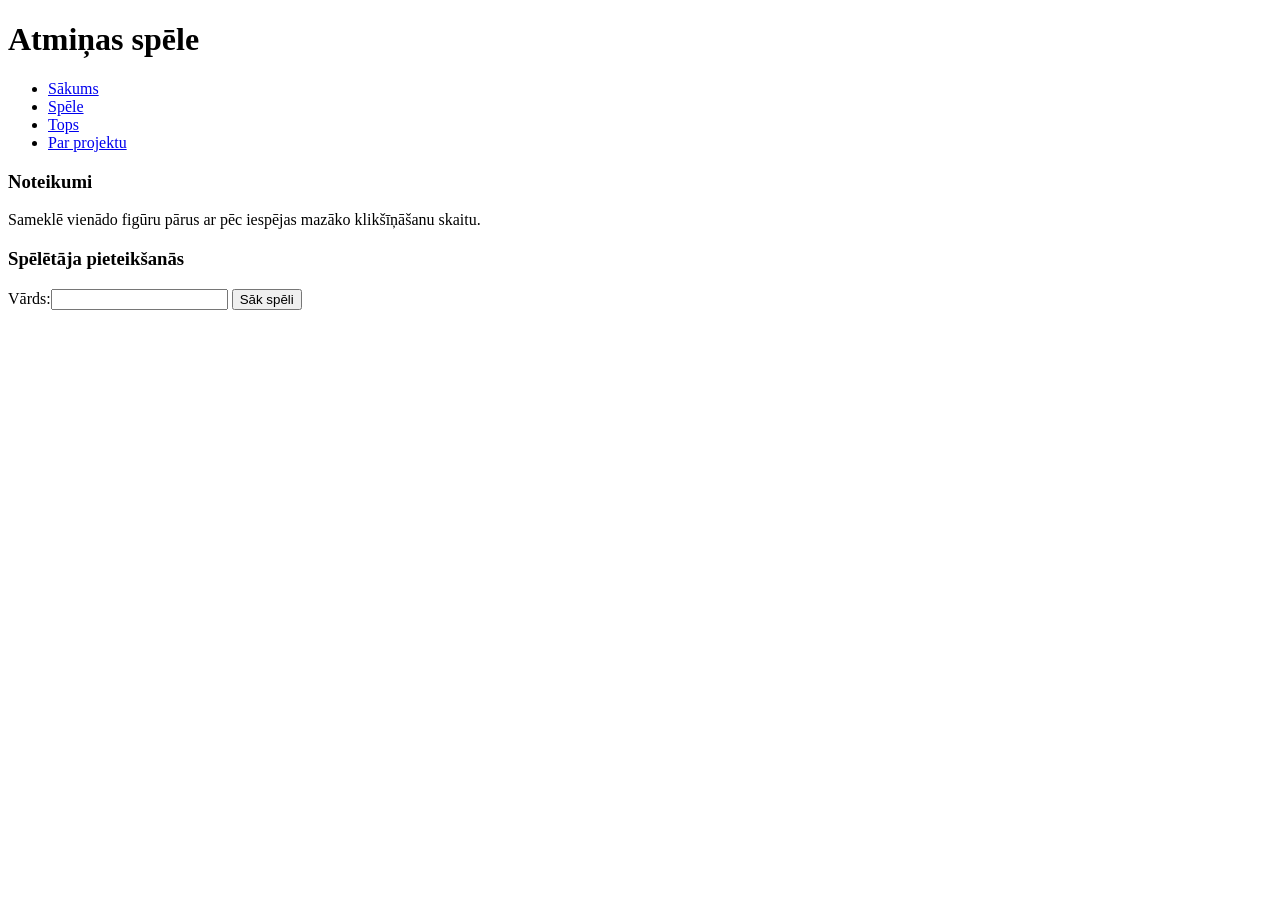
==== templates/index.html @ 8afe82dc "1" ====
<!DOCTYPE html>
<html>
<header>
    <meta charset="UTF-8">
    <title>Atmiņas spēle</title>
    <link href="static/style.css" rel="stylesheet">
</header>
<body>
    <div class="ietvars"><!--pelēkais laukums-->
        <div class="galviene"><!--virsraksts un meņuška-->
            <h1>Atmiņas spēle</h1>
            <ul>
                <li><a href="/">Sākums</a></li>
                <li><a href="spele">Spēle</a></li>
                <li><a href="tops">Tops</a></li>
                <li><a href="par">Par projektu</a></li>
            </ul>
        </div><!--aizver galvieni-->
        <div class="saturs">
            <h3>Noteikumi</h3>
            <p>Sameklē vienādo figūru pārus ar pēc iespējas mazāko klikšīņāšanu skaitu.</p>
            <h3>Spēlētāja pieteikšanās</h3>
            Vārds:<input id="vards"/>
            <button onclick="saktSpeli()">Sāk spēli</button>
        </div><!--aizver saturs-->
    </div><!--aizver ietvars-->
    <script src="/static/sakums.js"></script>
</body>




</html>
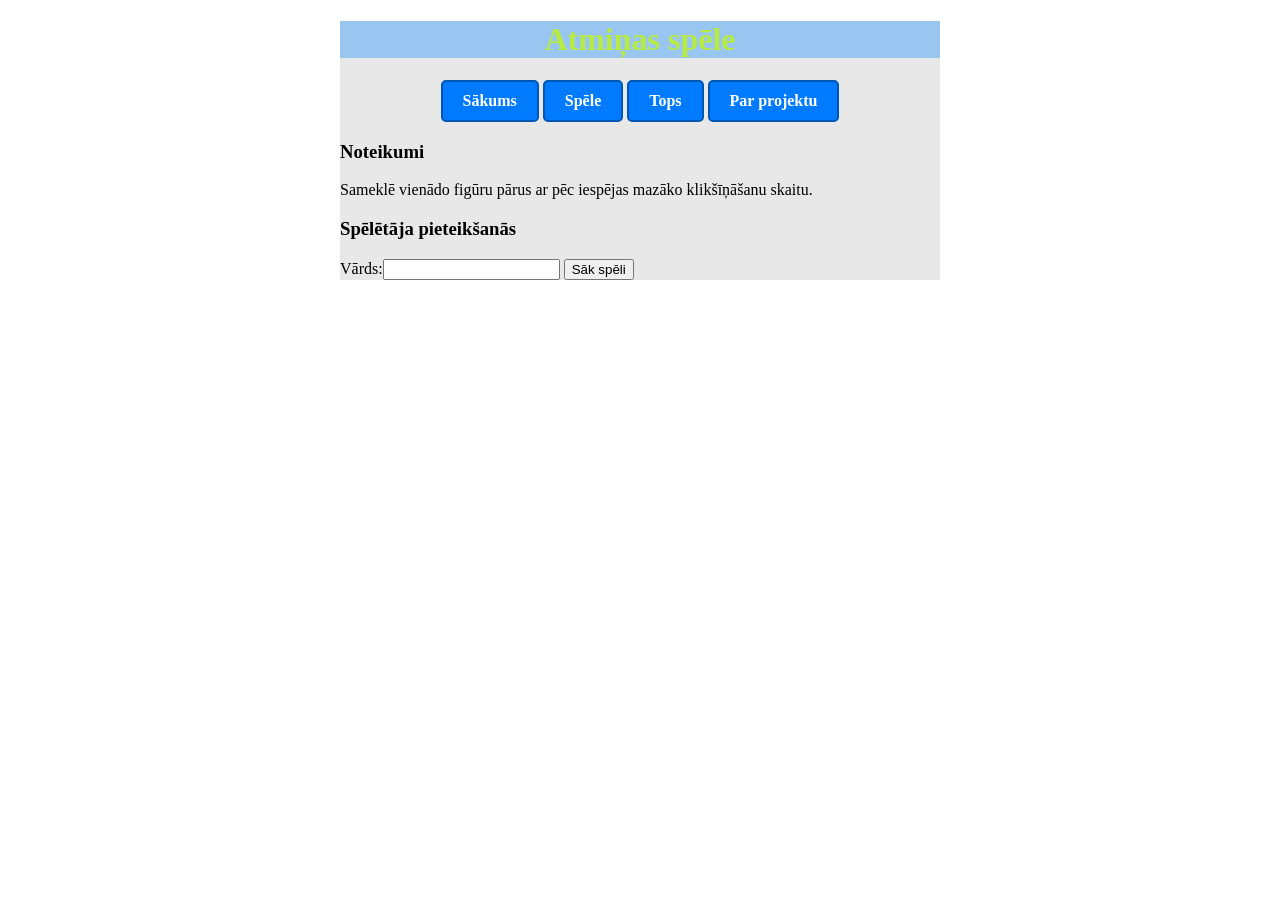
==== commit afa7a464: "1" ====
--- a/templates/index.html
+++ b/templates/index.html
@@ -3,7 +3,7 @@
 <header>
     <meta charset="UTF-8">
     <title>Atmiņas spēle</title>
-    <link href="static/style.css" rel="stylesheet">
+    <link href="/static/style.css" rel="stylesheet">
 </header>
 <body>
     <div class="ietvars"><!--pelēkais laukums-->
@@ -11,9 +11,9 @@
             <h1>Atmiņas spēle</h1>
             <ul>
                 <li><a href="/">Sākums</a></li>
-                <li><a href="spele">Spēle</a></li>
-                <li><a href="tops">Tops</a></li>
-                <li><a href="par">Par projektu</a></li>
+                <li><a href="/spele">Spēle</a></li>
+                <li><a href="/tops">Tops</a></li>
+                <li><a href="/par">Par projektu</a></li>
             </ul>
         </div><!--aizver galvieni-->
         <div class="saturs">
--- a/static/style.css
+++ b/static/style.css
@@ -0,0 +1,76 @@
+.ietvars {
+    width: 600px;
+    margin-left: auto;
+    margin-right: auto;
+    background: rgb(232, 232, 233);
+}
+
+h1 {
+    text-align: center;
+    background: rgb(152, 198, 241);
+    color: rgb(184, 235, 66);
+}
+
+ul {
+    text-align: center;
+    padding: 0px;
+}
+
+li {
+    display: inline-block;
+}
+
+.speles_lauk {
+    display: flex;
+    flex-wrap: wrap;
+
+    width: 485px;
+    background: black;
+    text-align: center;
+    margin: auto;
+    padding: 10px;
+
+}
+
+.bloks {
+    display: flex;
+    align-items: center;
+    justify-content: center;
+    background: rgb(235, 113, 113);
+    width: 100px;
+    height: 100px;
+    margin: 10px;
+    font-size: 45px;
+    border-radius: 5px;
+    transition: background 0.3s;
+}
+
+.bloks:hover {
+    background:  #ff4747;
+    cursor: pointer;
+}
+
+a {
+    text-decoration: none;
+    display: inline-block;
+    padding: 10px 20px;
+    border-radius: 5px;
+    font-size: 16px;
+    font-weight: bold;
+    text-align: center;
+    transition: background-color 0.3s, transform 0.2s;
+    background-color: #007BFF;
+    color: white;
+    border: 2px solid #0056b3;
+}
+
+a:hover {
+    background-color: #0056b3;
+    transform: scale(1.05);
+}
+
+a:active {
+    background-color: #007BFF;
+    color: rgb(178, 236, 130);
+    transform: scale(1.05);
+}
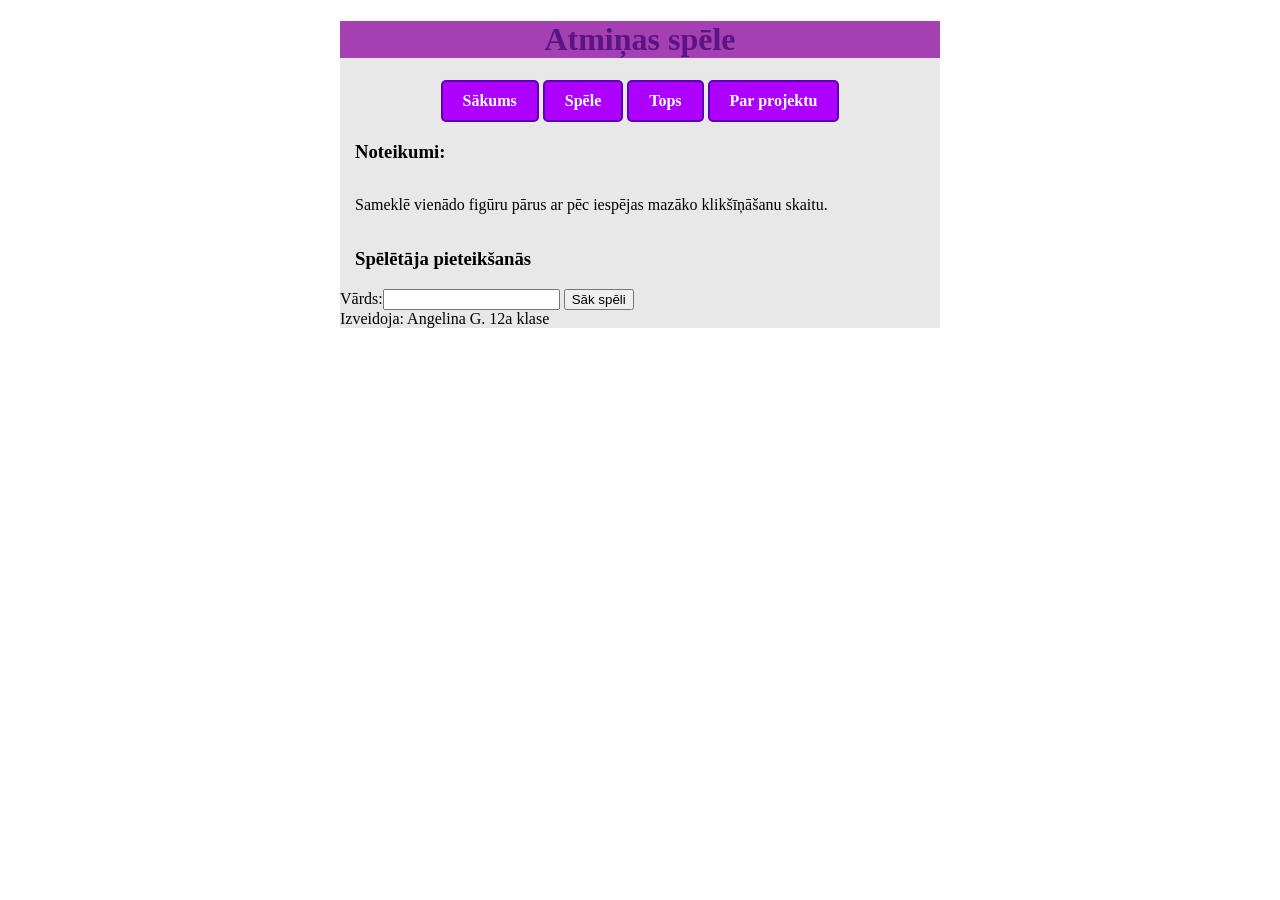
==== commit 41129822: "1" ====
--- a/templates/index.html
+++ b/templates/index.html
@@ -17,11 +17,14 @@
             </ul>
         </div><!--aizver galvieni-->
         <div class="saturs">
-            <h3>Noteikumi</h3>
+            <h3>Noteikumi:</h3>
             <p>Sameklē vienādo figūru pārus ar pēc iespējas mazāko klikšīņāšanu skaitu.</p>
             <h3>Spēlētāja pieteikšanās</h3>
             Vārds:<input id="vards"/>
             <button onclick="saktSpeli()">Sāk spēli</button>
+        <div class="side-text">
+            Izveidoja: Angelina G. 12a klase
+            </div>
         </div><!--aizver saturs-->
     </div><!--aizver ietvars-->
     <script src="/static/sakums.js"></script>
--- a/static/style.css
+++ b/static/style.css
@@ -7,8 +7,8 @@
 
 h1 {
     text-align: center;
-    background: rgb(152, 198, 241);
-    color: rgb(184, 235, 66);
+    background: rgb(164, 64, 177);
+    color: rgb(91, 20, 133);
 }
 
 ul {
@@ -36,7 +36,7 @@
     display: flex;
     align-items: center;
     justify-content: center;
-    background: rgb(235, 113, 113);
+    background: rgb(175, 69, 207);
     width: 100px;
     height: 100px;
     margin: 10px;
@@ -46,7 +46,7 @@
 }
 
 .bloks:hover {
-    background:  #ff4747;
+    background:  #df42ff;
     cursor: pointer;
 }
 
@@ -59,18 +59,26 @@
     font-weight: bold;
     text-align: center;
     transition: background-color 0.3s, transform 0.2s;
-    background-color: #007BFF;
+    background-color: #ae00ff;
     color: white;
-    border: 2px solid #0056b3;
+    border: 2px solid #5c00b3;
 }
 
 a:hover {
-    background-color: #0056b3;
+    background-color: #7a00b3;
     transform: scale(1.05);
 }
 
 a:active {
-    background-color: #007BFF;
-    color: rgb(178, 236, 130);
+    background-color: #ae00ff;
+    color: rgb(215, 130, 236);
     transform: scale(1.05);
-}+}
+
+p {
+  padding: 15px;
+}
+
+h3 {
+  margin-left: 15px;
+}
